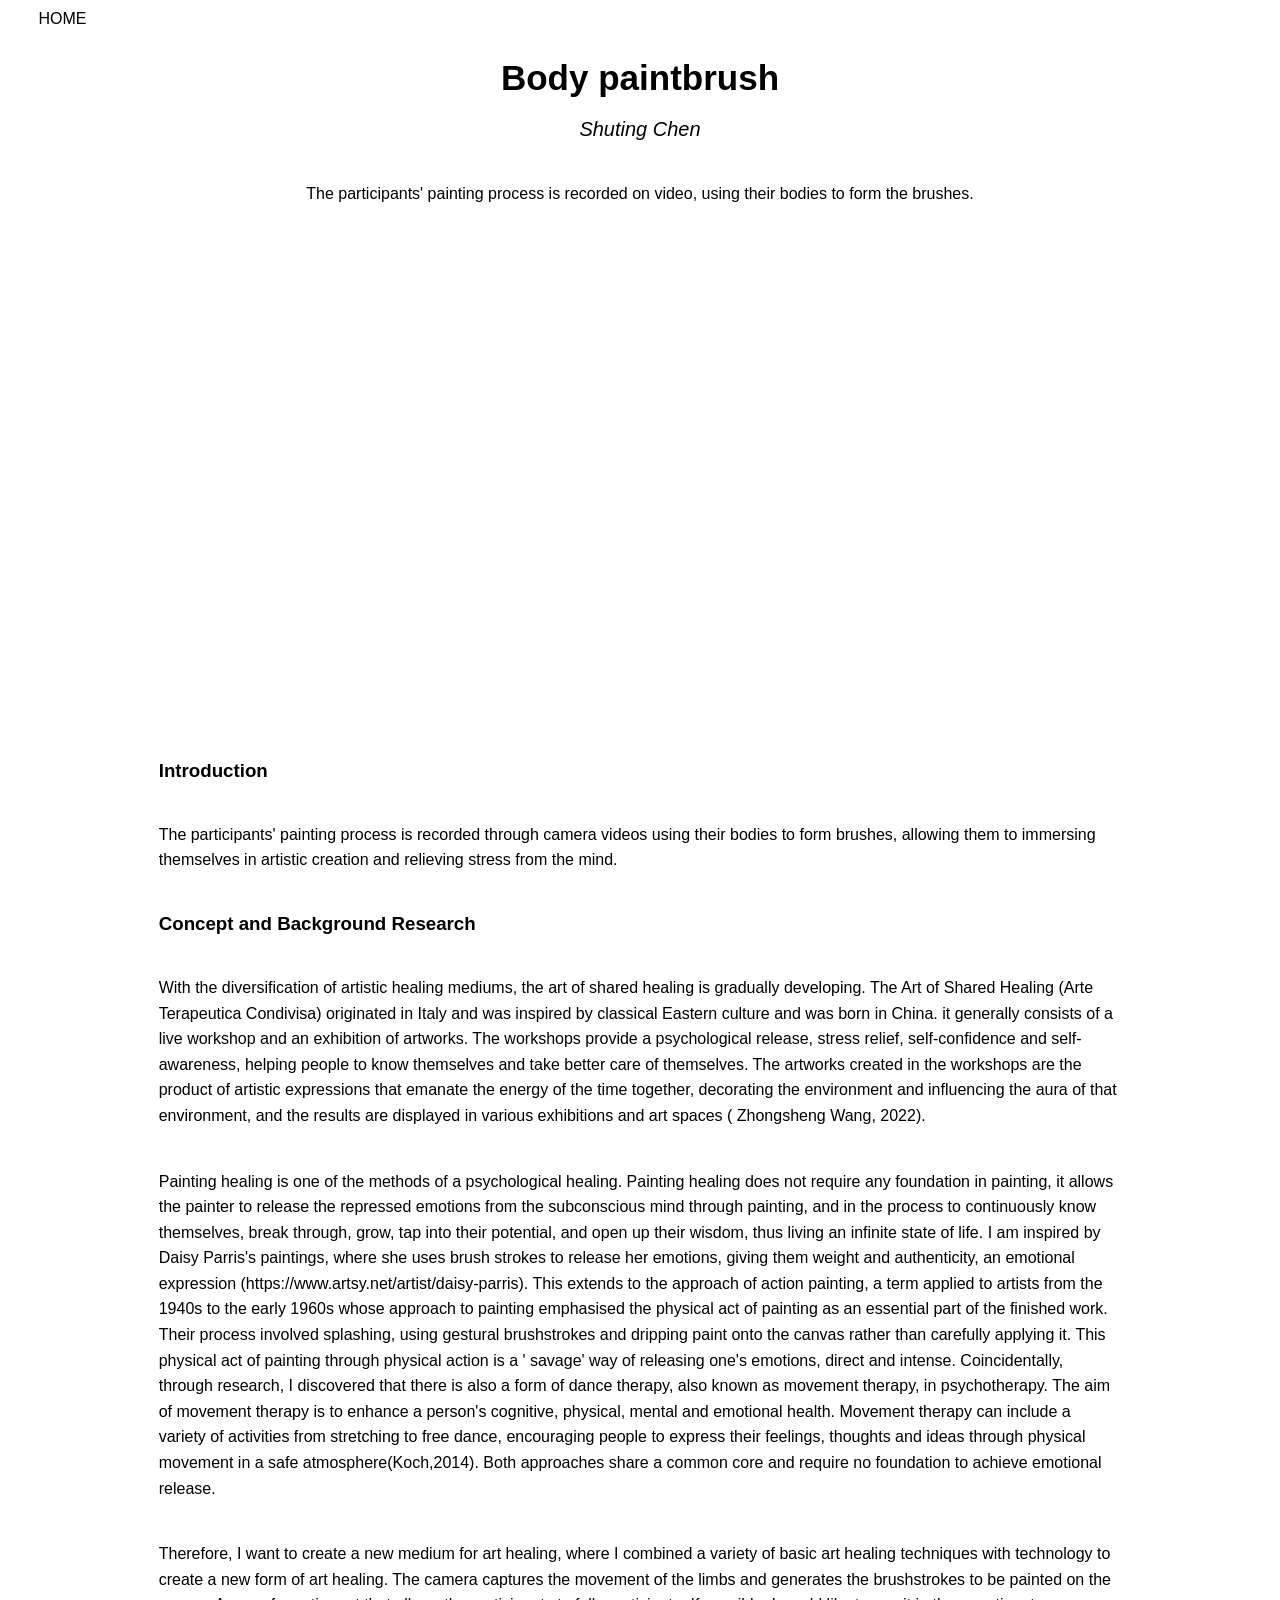
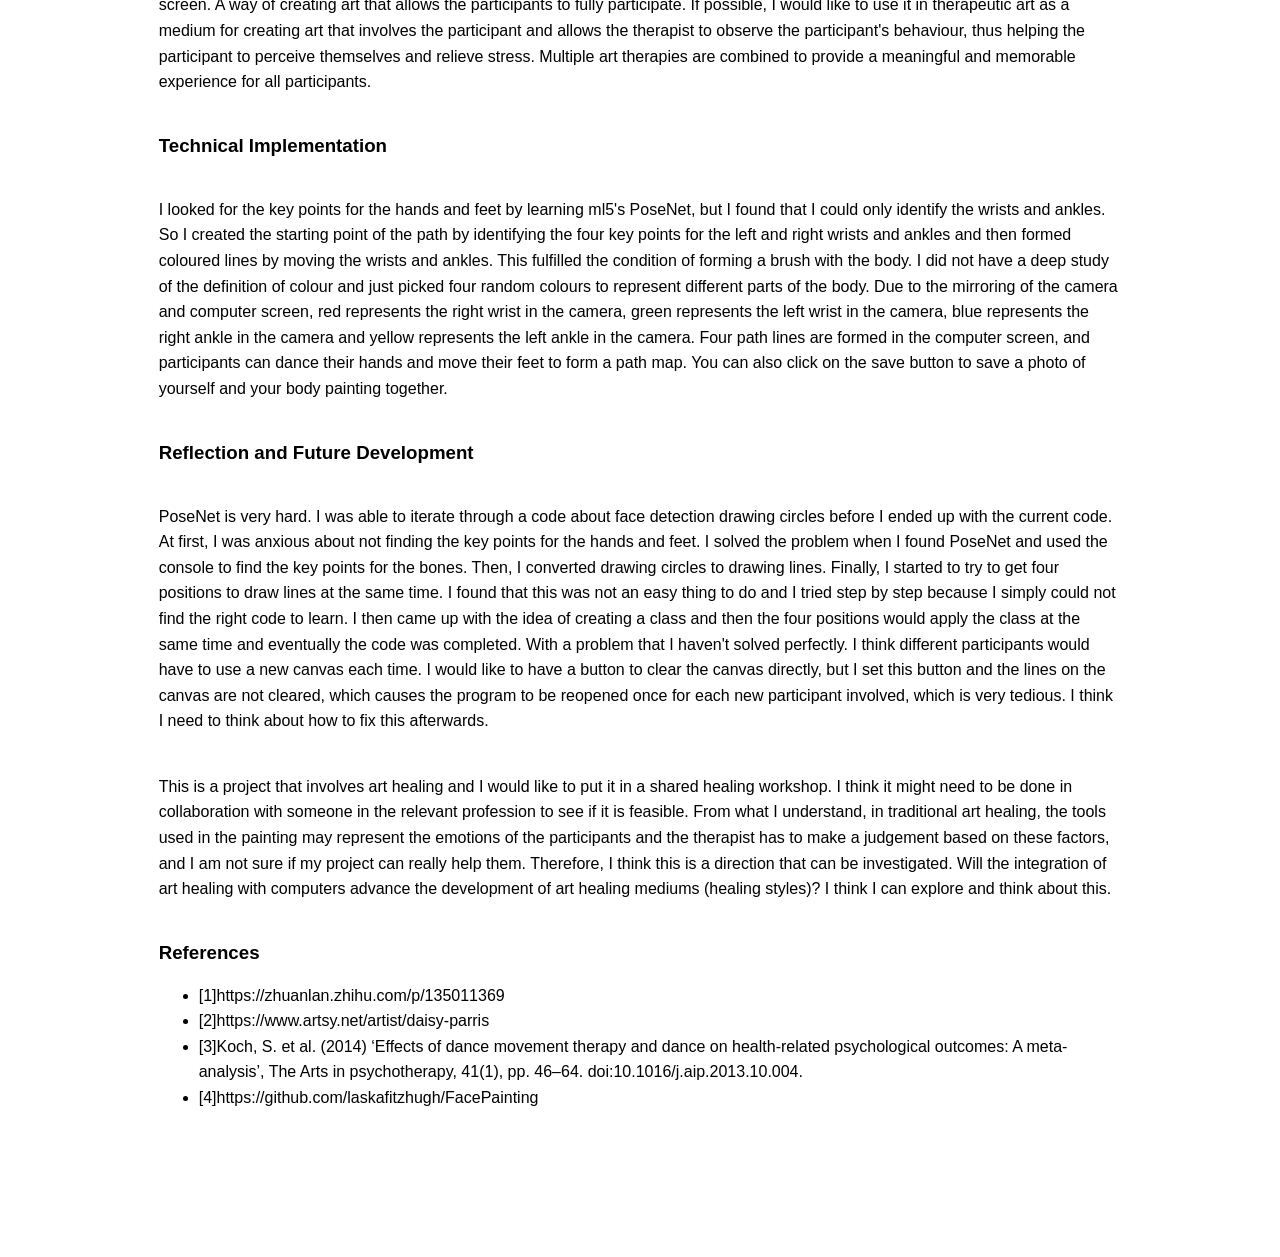
==== final-project-documentation/index.html @ 0606336e "add" ====
<!DOCTYPE html>
<html>
    <head>
        <meta charset="UTF-8">

        <!-- meta viewport tag needed to make site responsive on mobile devices https://developer.mozilla.org/en-US/docs/Web/HTML/Viewport_meta_tag -->
        <meta name="viewport" content="width=device-width, initial-scale=1" />

        <title>WCC Portfolio - Demo Page</title>

        <!-- including for some global styling -->
        <link rel="stylesheet" href="../css/style.css">

    </head>
    <body>
        <!-- if you have sub-pages think about adding a simple back button -->
        <nav>
            <a href="../">HOME</a>
        </nav>
        <header class="documentation-header">
            <section class="center-text">
                <h1>Body paintbrush</h1>
                <h2>Shuting Chen</h6>
                <p>The participants' painting process is recorded on video, using their bodies to form the brushes.</p> 
            </section>
        </header>

        <main class="documentation-page">
            <section>
                <!-- <div class="responsive-video centered-content">
                    <iframe title="vimeo-player" src="https://vimeo.com/822960603?share=copy" width="100%" height="100%" frameborder="0" allowfullscreen></iframe>
                </div> -->
                <div style="padding:45% 0 0 0;position:relative;">
                    <iframe title="vimeo-player" src="https://player.vimeo.com/video/822960603?h=bf573723e9&amp;badge=0&amp;autopause=0&amp;player_id=0&amp;app_id=58479" frameborder="0" allow="autoplay; fullscreen; picture-in-picture" allowfullscreen style="position:absolute;top:0;left:0;width:100%;height:100%;" title="Body paintbrush"></iframe>
                </div>
                <script src="https://player.vimeo.com/api/player.js"></script>
            </section>
            <section>
                <h3>Introduction</h3>
                <p>The participants' painting process is recorded through camera videos using their bodies to form brushes, allowing them to immersing themselves in artistic creation and relieving stress from the mind. </p>
            </section>
            <section>
                <h3>Concept and Background Research</h3>
                
                <p>With the diversification of artistic healing mediums, the art of shared healing is gradually developing. The Art of Shared Healing (Arte Terapeutica Condivisa) originated in Italy and was inspired by classical Eastern culture and was born in China. it generally consists of a live workshop and an exhibition of artworks. The workshops provide a psychological release, stress relief, self-confidence and self-awareness, helping people to know themselves and take better care of themselves. The artworks created in the workshops are the product of artistic expressions that emanate the energy of the time together, decorating the environment and influencing the aura of that environment, and the results are displayed in various exhibitions and art spaces ( Zhongsheng Wang, 2022).</p>
                <p>Painting healing is one of the methods of a psychological healing. Painting healing does not require any foundation in painting, it allows the painter to release the repressed emotions from the subconscious mind through painting, and in the process to continuously know themselves, break through, grow, tap into their potential, and open up their wisdom, thus living an infinite state of life. I am inspired by Daisy Parris's paintings, where she uses brush strokes to release her emotions, giving them weight and authenticity, an emotional expression (https://www.artsy.net/artist/daisy-parris). This extends to the approach of action painting, a term applied to artists from the 1940s to the early 1960s whose approach to painting emphasised the physical act of painting as an essential part of the finished work. Their process involved splashing, using gestural brushstrokes and dripping paint onto the canvas rather than carefully applying it. This physical act of painting through physical action is a ' savage' way of releasing one's emotions, direct and intense. Coincidentally, through research, I discovered that there is also a form of dance therapy, also known as movement therapy, in psychotherapy. The aim of movement therapy is to enhance a person's cognitive, physical, mental and emotional health. Movement therapy can include a variety of activities from stretching to free dance, encouraging people to express their feelings, thoughts and ideas through physical movement in a safe atmosphere(Koch,2014). Both approaches share a common core and require no foundation to achieve emotional release. </p>
                <p>Therefore, I want to create a new medium for art healing, where I combined a variety of basic art healing techniques with technology to create a new form of art healing. The camera captures the movement of the limbs and generates the brushstrokes to be painted on the screen. A way of creating art that allows the participants to fully participate. If possible, I would like to use it in therapeutic art as a medium for creating art that involves the participant and allows the therapist to observe the participant's behaviour, thus helping the participant to perceive themselves and relieve stress. Multiple art therapies are combined to provide a meaningful and memorable experience for all participants.</p>
                
                <!-- if you have a full width image try make it not too tall -->
                <!-- <img src="../assets/images/repeating-diagonal-lines-strip.jpeg"/> -->
                
            </section>
            <section>
                <h3>Technical Implementation</h3>

                <!-- example of styling for three images, you can write your own styling -->
                <!-- <div class="flex-container flex-basis-third">
                    <div class="flex-item">
                        <img src="../assets/images/repeating-diagonal-lines-square.jpeg"/>
                    </div>
                    <div class="flex-item">
                        <img src="../assets/images/repeating-diagonal-lines-square.jpeg"/>
                    </div>
                    <div class="flex-item">
                        <img src="../assets/images/repeating-diagonal-lines-square.jpeg"/>
                    </div>
                </div> -->
                
                <p>I looked for the key points for the hands and feet by learning ml5's PoseNet, but I found that I could only identify the wrists and ankles. So I created the starting point of the path by identifying the four key points for the left and right wrists and ankles and then formed coloured lines by moving the wrists and ankles. This fulfilled the condition of forming a brush with the body. I did not have a deep study of the definition of colour and just picked four random colours to represent different parts of the body. Due to the mirroring of the camera and computer screen, red represents the right wrist in the camera, green represents the left wrist in the camera, blue represents the right ankle in the camera and yellow represents the left ankle in the camera. Four path lines are formed in the computer screen, and participants can dance their hands and move their feet to form a path map. You can also click on the save button to save a photo of yourself and your body painting together. </p>
            
                <!-- example of styling for three images, you can write your own styling -->
                <!-- <div class="flex-container flex-basis-half">
                    <div class="flex-item">
                        <img src="../assets/images/repeating-diagonal-lines-rect.jpeg"/>
                    </div>
                    <div class="flex-item">
                        <img src="../assets/images/repeating-diagonal-lines-rect.jpeg"/>
                    </div>
                </div> -->

                <!-- default flex item is for 4 & follows media query styling for home page -->
                <!-- <div class="flex-container">
                    <div class="flex-item">
                        <img src="../assets/images/repeating-diagonal-lines-rect.jpeg"/>
                    </div>
                    <div class="flex-item">
                        <img src="../assets/images/repeating-diagonal-lines-rect.jpeg"/>
                    </div>
                    <div class="flex-item">
                        <img src="../assets/images/repeating-diagonal-lines-rect.jpeg"/>
                    </div>
                    <div class="flex-item">
                        <img src="../assets/images/repeating-diagonal-lines-rect.jpeg"/>
                    </div>
                </div> -->
         
            </section>
            <section>
                <h3>Reflection and Future Development</h3>
                <p>PoseNet is very hard. I was able to iterate through a code about face detection drawing circles before I ended up with the current code. At first, I was anxious about not finding the key points for the hands and feet. I solved the problem when I found PoseNet and used the console to find the key points for the bones. Then, I converted drawing circles to drawing lines. Finally, I started to try to get four positions to draw lines at the same time. I found that this was not an easy thing to do and I tried step by step because I simply could not find the right code to learn. I then came up with the idea of creating a class and then the four positions would apply the class at the same time and eventually the code was completed. With a problem that I haven't solved perfectly. I think different participants would have to use a new canvas each time. I would like to have a button to clear the canvas directly, but I set this button and the lines on the canvas are not cleared, which causes the program to be reopened once for each new participant involved, which is very tedious. I think I need to think about how to fix this afterwards.</p>
                <p>This is a project that involves art healing and I would like to put it in a shared healing workshop. I think it might need to be done in collaboration with someone in the relevant profession to see if it is feasible. From what I understand, in traditional art healing, the tools used in the painting may represent the emotions of the participants and the therapist has to make a judgement based on these factors, and I am not sure if my project can really help them. Therefore, I think this is a direction that can be investigated. Will the integration of art healing with computers advance the development of art healing mediums (healing styles)? I think I can explore and think about this.</p>
            </section>
            <section>
                <h3>References</h3>
                <ul>
                    <li>[1]https://zhuanlan.zhihu.com/p/135011369</li>
                    <li>[2]https://www.artsy.net/artist/daisy-parris</li>
                    <li>[3]Koch, S. et al. (2014) ‘Effects of dance movement therapy and dance on health-related psychological outcomes: A meta-analysis’, The Arts in psychotherapy, 41(1), pp. 46–64. doi:10.1016/j.aip.2013.10.004.</li>
                    <li>[4]https://github.com/laskafitzhugh/FacePainting</li>
                </ul>
            </section>
        </main>

        <footer>
            <!-- normally information like contact details etc  -->
            <!-- read more about semantic HTML https://www.w3schools.com/html/html5_semantic_elements.asp -->
            
         </footer>
    </body>
</html>
---- css/style.css ----
/*This is a comment in CSS*/

body{
    font-family: Verdana, sans-serif;
    margin: 0;
}

header h1{
    font-size: 35px;
    margin:20px 0;
}
header h2{
    font-size: 20px;
    margin: 0px 0px 40px 0px;
    font-weight: normal;
    font-style: italic;
}

main.documentation-page h3{
    margin-top: 40px;
}

li{
    font-family: Helvetica, sans-serif;
    font-size: 16px;
    line-height: 1.6em;
}
p{
    font-size: 16px;
    line-height: 1.6em;
    margin: 2.5em 0;
    font-family: Helvetica, sans-serif;
}

main,
header{
    width:100%;
    max-width:1400px; /* means it won't be larger than 1200px on larger screens */
    box-sizing: border-box;
    margin: 0 auto;
    padding: 30px 3%;
}

header.documentation-header{
    padding: 0 3%;
}

.documentation-header section,
main.documentation-page section{
    margin: 10px 10%;
}

footer{
    width:100%;
    min-height:100px;
}


nav{
    padding:10px 3%;
}

nav a{
    color: black;
    text-decoration: none;
}
nav a:hover{
    color: grey;
}

.center-text{
    text-align: center;
}

img{
    width: 100%;
}

/* original aspect ratio width="640" height="360" */
.responsive-video{
    position: relative;
    width: 100%; /* adjust this and the padding-top to change how big it is*/
    height: 0;
    padding-top: 57%; /* padding top is in reltation to the width of parent, it preserves aspect ratio*/
    /* margin: 0 auto; */ /*this would center your video in the section container*/
}
.responsive-video iframe{
    position: absolute;
    top:0;
    left:0;
    height: 100%;
    width: 100%;
}


/* Flex layouts are one of the easier ways to style responsive layouts that work on all devices */
/* https://developer.mozilla.org/en-US/docs/Learn/CSS/CSS_layout/Flexbox */

.flex-container{
    display: flex; /* all children will now be flex items */
    flex-direction: row; /* other option is column */
    flex-wrap: wrap; /* means the children will wrap to a new line */
}

.flex-item{
    display: flex;
    /* the following three items can be put on one line: https://developer.mozilla.org/en-US/docs/Web/CSS/flex */
    flex-grow: 0;
    flex-shrink: 0;
    flex-basis: 25%; /*width of the box, take up a quarter of the parent's size*/
    box-sizing: border-box; /*this means that we can add padding, line below, and still only take 25% width of parent*/
    padding: 5px;
}

.flex-basis-third .flex-item{
    flex-basis: 33.33%; 
}

.flex-basis-half .flex-item{
    flex-basis: 50%; 
}

.flex-item a{
    display: flex;
    width: 100%;
    height: 0;
    padding: 30% 0;
    /* background-image: url(../assets/images/lightgrey-line.jpeg); change the image to one of you choice */
    background-position: center;
    background-size: 100%;
    justify-content: center;
    align-items: center;
    text-align: center;
    text-decoration: none;
    color:#4f4f4f;
    transition: all 0.2s; /* CSS transitions https://developer.mozilla.org/en-US/docs/Web/CSS/CSS_Transitions/Using_CSS_transitions */
}

/* want a different background image for each project? */
/* try give each a tag a unique id in your HTML and then set different background images here*/
/* EXAMPLE CSS: won't work if you just un-comment this:*/
/* .flex-item a#my-special-id{
    background-image: url(../assets/images/custom-image-name.jpeg); 
} */
.flex-item a#termone{
    background-image: url(../assets/images/term1.jpg); 
}

.flex-item a#one{
    background-image: url(../assets/images/2.1.jpg); 
}

.flex-item a#two{
    background-image: url(../assets/images/2.2.jpg); 
}

.flex-item a#three{
    background-image: url(../assets/images/2.3.jpg); 
}

.flex-item a#four{
    background-image: url(../assets/images/2.4.jpg); 
}

.flex-item a#termtwo{
    background-image: url(../assets/images/3.jpg); 
}

.flex-item a:hover{
    color:#bbbbbb;
    background-size: 120%;
}

.flex-item h4{
   margin:10px;
   background-color: white;
   padding:5px 10px;
}


/* Media Queries for responsive design */

/* Un-comment the body background-colors to see bold debug color change between screen sizes */

/* Extra large */
@media screen and (max-width: 1200px) {
    /* body {
      background-color: rgb(0, 255, 162);
    } */

    .flex-item{
        flex-basis: 33.33%; /*width of the box, take up a quarter of the parent's size*/
    }
}

/* Large */
@media screen and (max-width: 992px) {
    /* body {
      background-color: rgb(255, 81, 0);
    } */

    .documentation-header section,
    main.documentation-page section{
        margin: 40px 5%;
    }

}

/* Medium */
@media screen and (max-width: 768px) {
    /* body {
      background-color: rgb(255, 0, 191);
    } */

    .flex-item{
        flex-basis: 50%; /*width of the box, take up a quarter of the parent's size*/
    }
}

/* Small */
@media screen and (max-width: 576px) {
    /* body {
      background-color: blue;
    } */

    .flex-item{
        flex-basis: 100%; /*width of the box, take up a quarter of the parent's size*/
    }
}
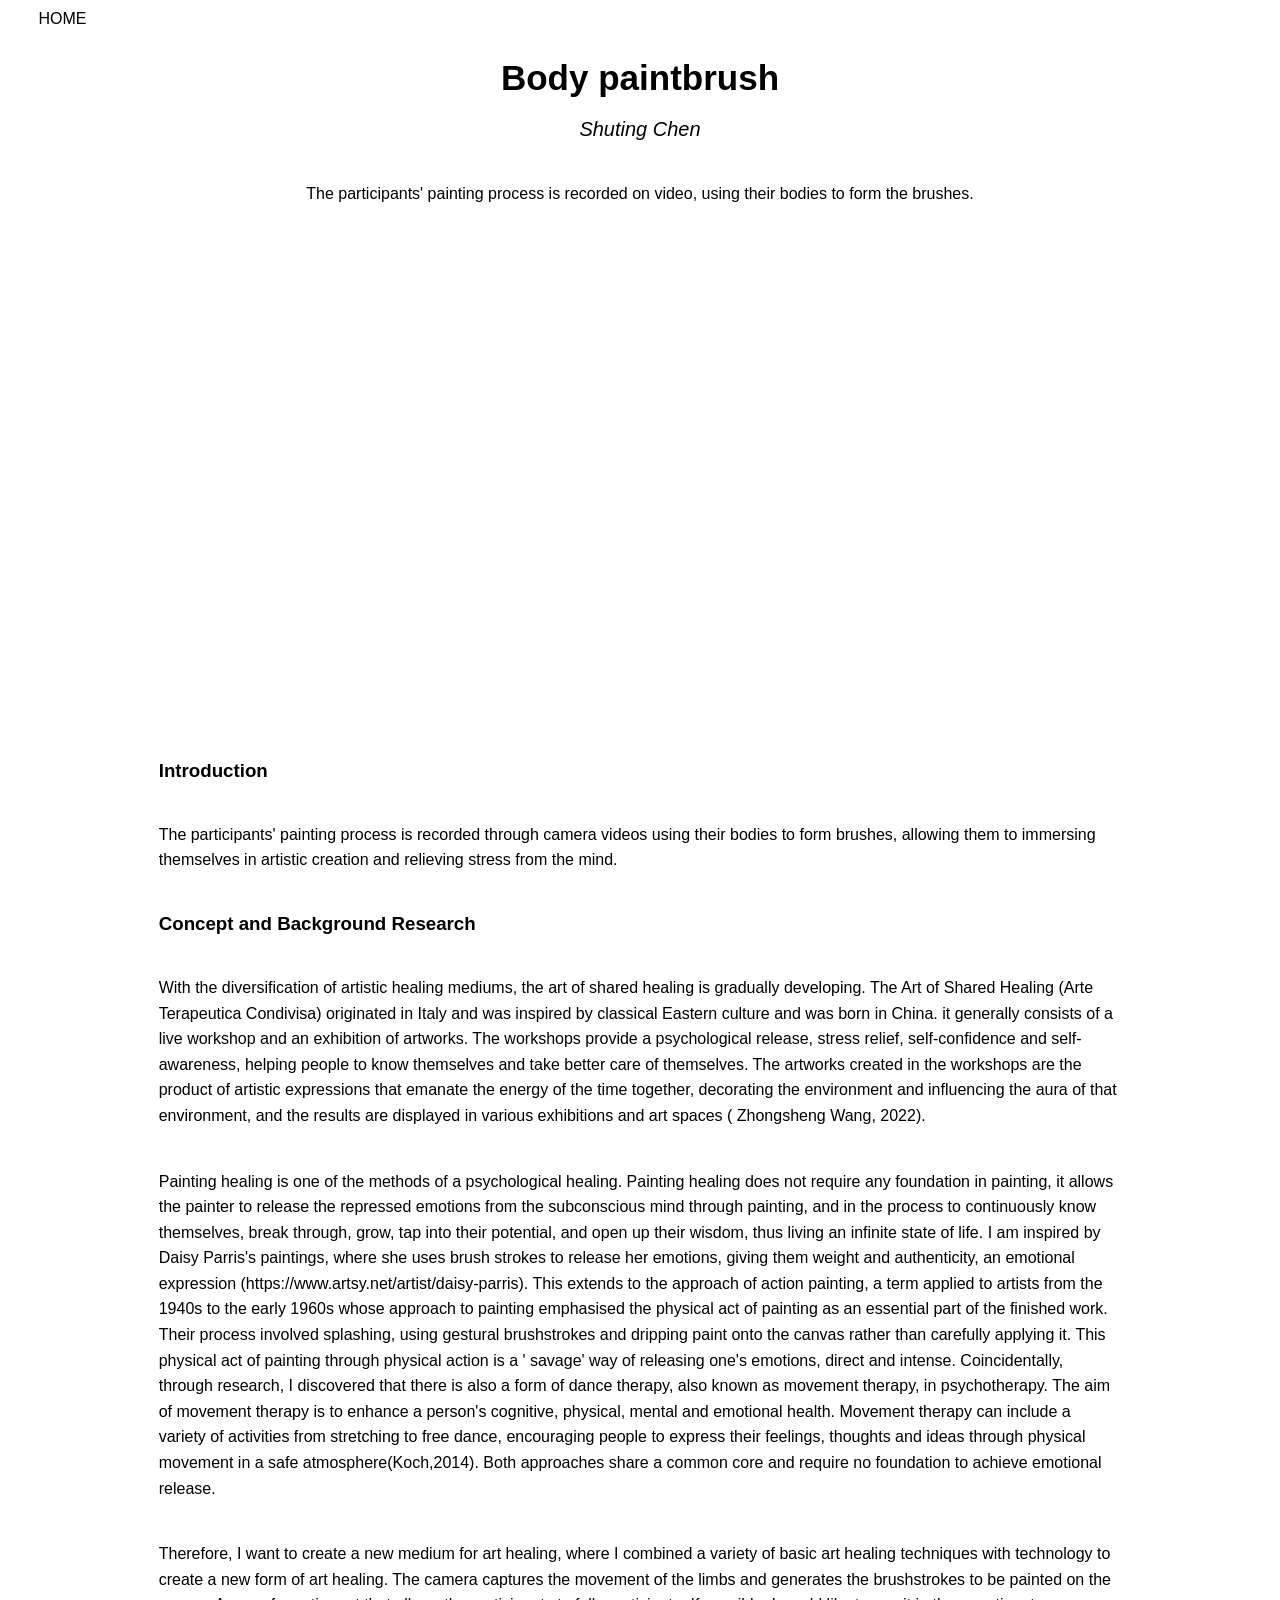
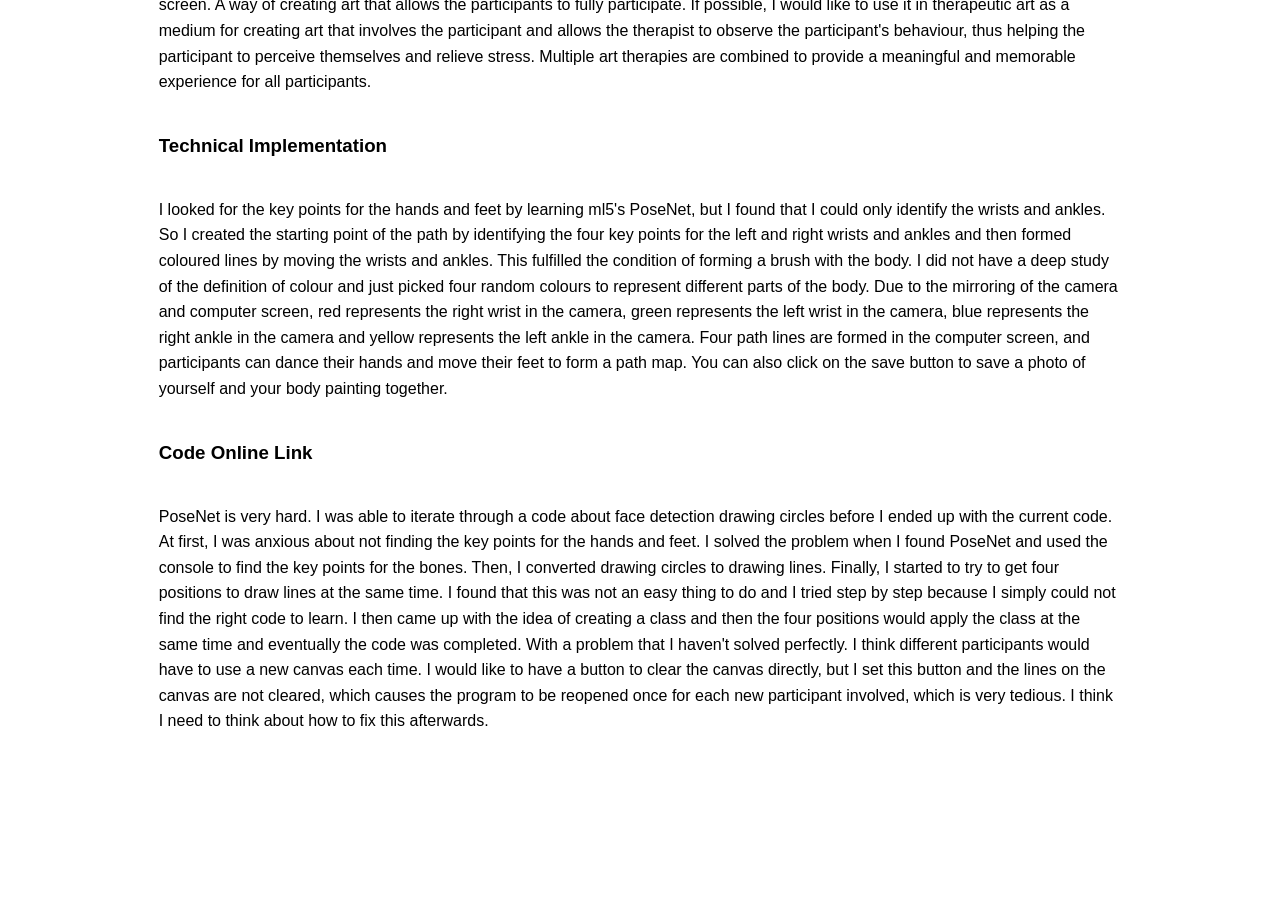
==== commit 334dbe60: "change" ====
--- a/final-project-documentation/index.html
+++ b/final-project-documentation/index.html
@@ -96,18 +96,9 @@
          
             </section>
             <section>
-                <h3>Reflection and Future Development</h3>
+                <h3>Code Online Link</h3>
                 <p>PoseNet is very hard. I was able to iterate through a code about face detection drawing circles before I ended up with the current code. At first, I was anxious about not finding the key points for the hands and feet. I solved the problem when I found PoseNet and used the console to find the key points for the bones. Then, I converted drawing circles to drawing lines. Finally, I started to try to get four positions to draw lines at the same time. I found that this was not an easy thing to do and I tried step by step because I simply could not find the right code to learn. I then came up with the idea of creating a class and then the four positions would apply the class at the same time and eventually the code was completed. With a problem that I haven't solved perfectly. I think different participants would have to use a new canvas each time. I would like to have a button to clear the canvas directly, but I set this button and the lines on the canvas are not cleared, which causes the program to be reopened once for each new participant involved, which is very tedious. I think I need to think about how to fix this afterwards.</p>
-                <p>This is a project that involves art healing and I would like to put it in a shared healing workshop. I think it might need to be done in collaboration with someone in the relevant profession to see if it is feasible. From what I understand, in traditional art healing, the tools used in the painting may represent the emotions of the participants and the therapist has to make a judgement based on these factors, and I am not sure if my project can really help them. Therefore, I think this is a direction that can be investigated. Will the integration of art healing with computers advance the development of art healing mediums (healing styles)? I think I can explore and think about this.</p>
-            </section>
-            <section>
-                <h3>References</h3>
-                <ul>
-                    <li>[1]https://zhuanlan.zhihu.com/p/135011369</li>
-                    <li>[2]https://www.artsy.net/artist/daisy-parris</li>
-                    <li>[3]Koch, S. et al. (2014) ‘Effects of dance movement therapy and dance on health-related psychological outcomes: A meta-analysis’, The Arts in psychotherapy, 41(1), pp. 46–64. doi:10.1016/j.aip.2013.10.004.</li>
-                    <li>[4]https://github.com/laskafitzhugh/FacePainting</li>
-                </ul>
+                <a href="https://ttmmd55.github.io/Body-paintbrush/" ></a>
             </section>
         </main>
 
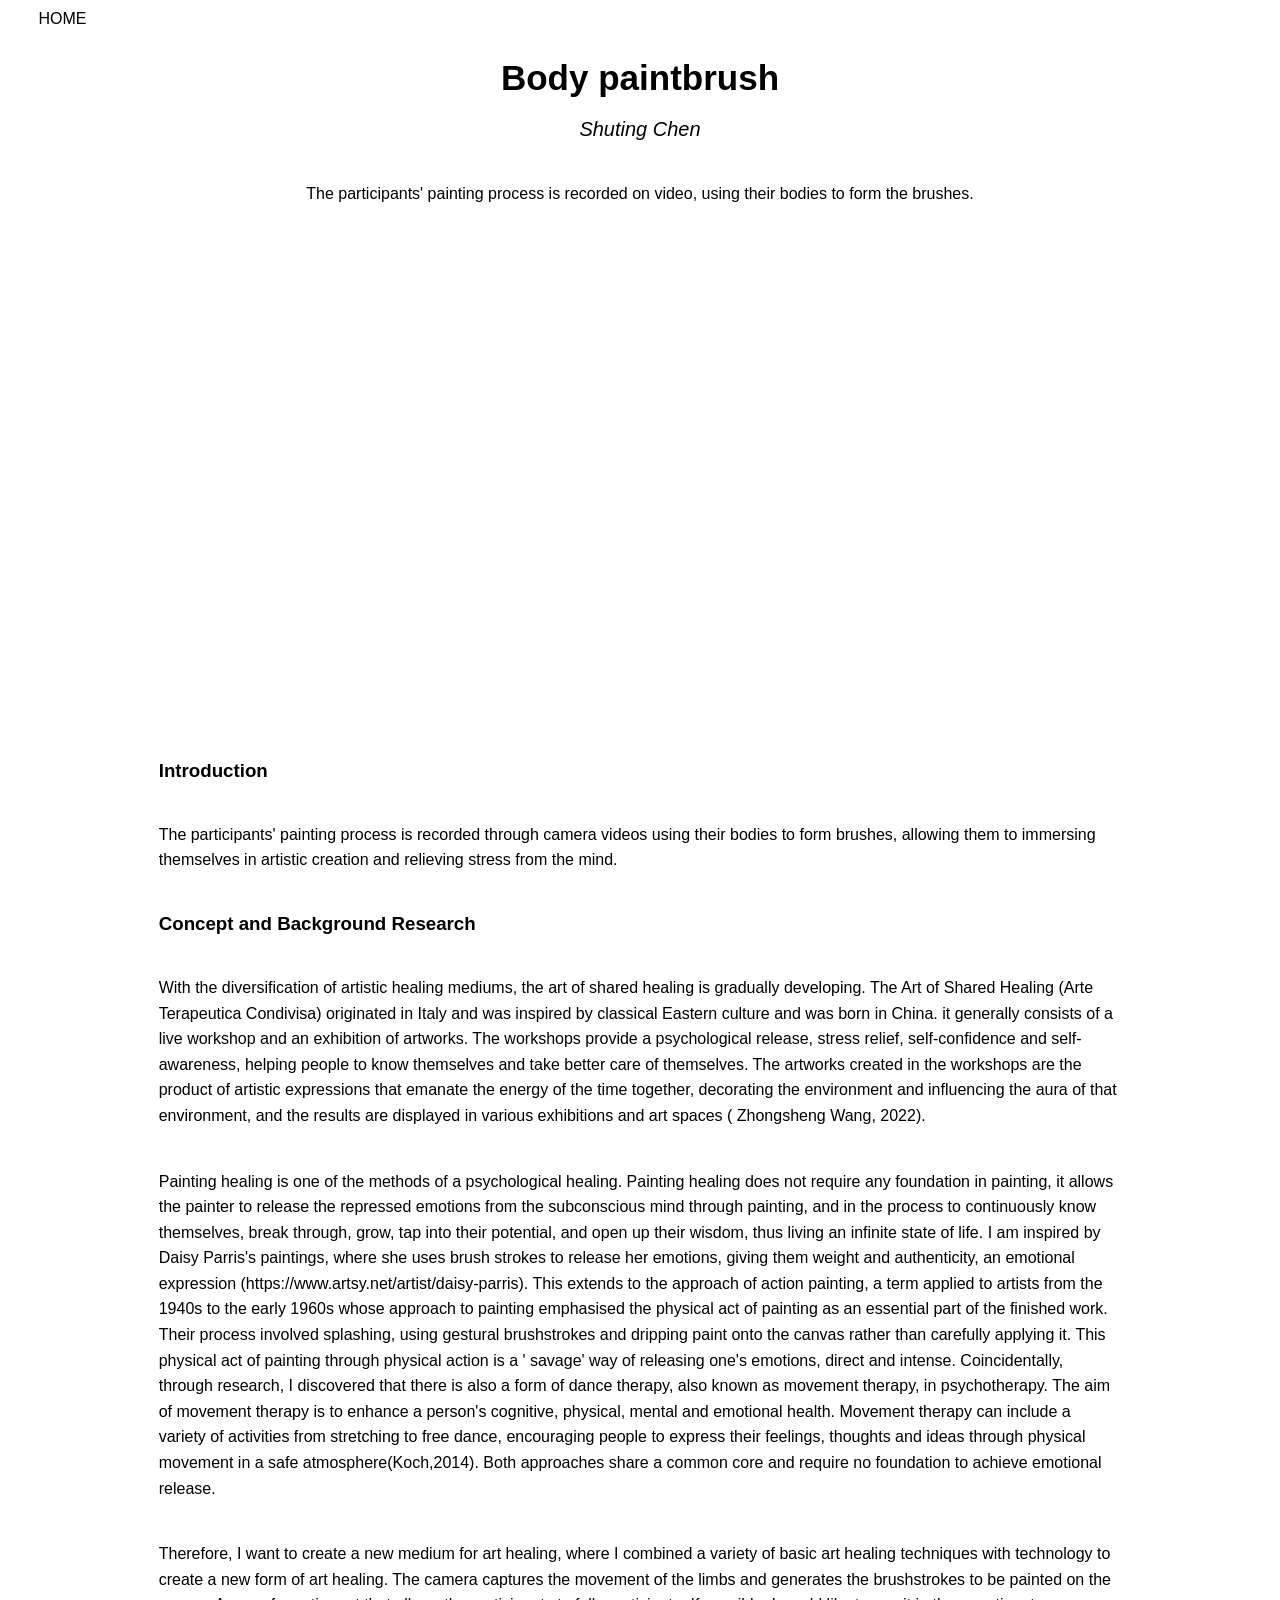
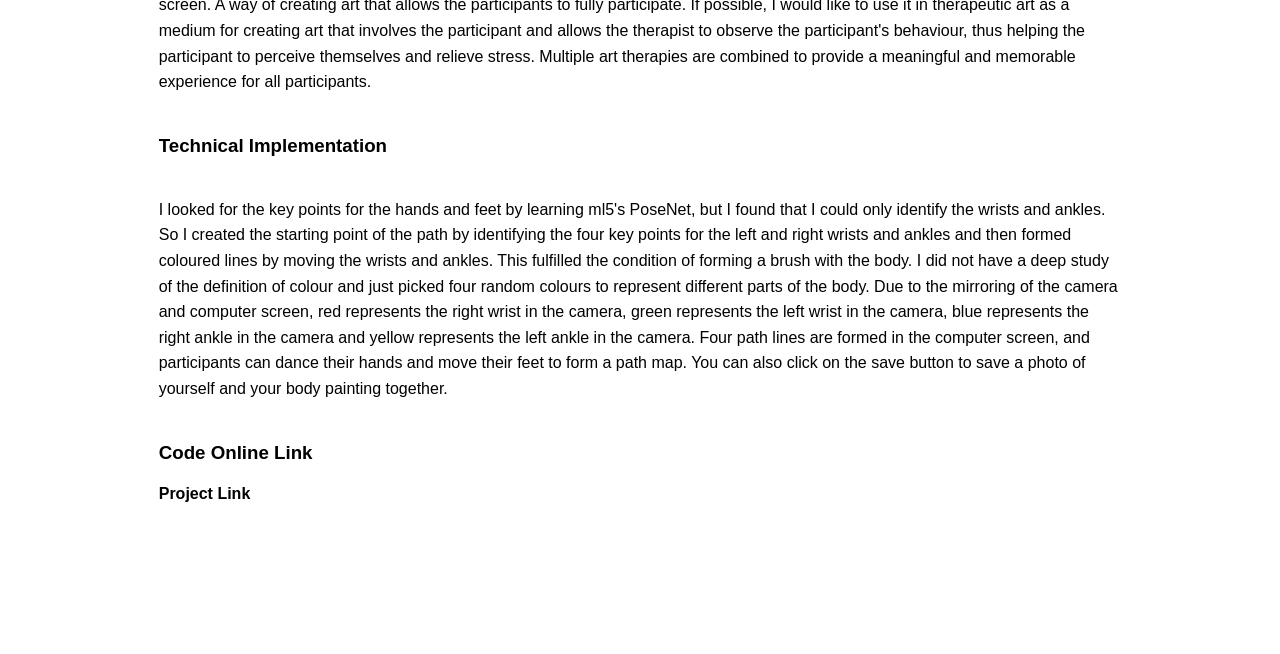
==== commit 0a0087b2: "c" ====
--- a/final-project-documentation/index.html
+++ b/final-project-documentation/index.html
@@ -52,53 +52,15 @@
             </section>
             <section>
                 <h3>Technical Implementation</h3>
-
-                <!-- example of styling for three images, you can write your own styling -->
-                <!-- <div class="flex-container flex-basis-third">
-                    <div class="flex-item">
-                        <img src="../assets/images/repeating-diagonal-lines-square.jpeg"/>
-                    </div>
-                    <div class="flex-item">
-                        <img src="../assets/images/repeating-diagonal-lines-square.jpeg"/>
-                    </div>
-                    <div class="flex-item">
-                        <img src="../assets/images/repeating-diagonal-lines-square.jpeg"/>
-                    </div>
-                </div> -->
-                
                 <p>I looked for the key points for the hands and feet by learning ml5's PoseNet, but I found that I could only identify the wrists and ankles. So I created the starting point of the path by identifying the four key points for the left and right wrists and ankles and then formed coloured lines by moving the wrists and ankles. This fulfilled the condition of forming a brush with the body. I did not have a deep study of the definition of colour and just picked four random colours to represent different parts of the body. Due to the mirroring of the camera and computer screen, red represents the right wrist in the camera, green represents the left wrist in the camera, blue represents the right ankle in the camera and yellow represents the left ankle in the camera. Four path lines are formed in the computer screen, and participants can dance their hands and move their feet to form a path map. You can also click on the save button to save a photo of yourself and your body painting together. </p>
-            
-                <!-- example of styling for three images, you can write your own styling -->
-                <!-- <div class="flex-container flex-basis-half">
-                    <div class="flex-item">
-                        <img src="../assets/images/repeating-diagonal-lines-rect.jpeg"/>
-                    </div>
-                    <div class="flex-item">
-                        <img src="../assets/images/repeating-diagonal-lines-rect.jpeg"/>
-                    </div>
-                </div> -->
-
-                <!-- default flex item is for 4 & follows media query styling for home page -->
-                <!-- <div class="flex-container">
-                    <div class="flex-item">
-                        <img src="../assets/images/repeating-diagonal-lines-rect.jpeg"/>
-                    </div>
-                    <div class="flex-item">
-                        <img src="../assets/images/repeating-diagonal-lines-rect.jpeg"/>
-                    </div>
-                    <div class="flex-item">
-                        <img src="../assets/images/repeating-diagonal-lines-rect.jpeg"/>
-                    </div>
-                    <div class="flex-item">
-                        <img src="../assets/images/repeating-diagonal-lines-rect.jpeg"/>
-                    </div>
-                </div> -->
-         
             </section>
             <section>
                 <h3>Code Online Link</h3>
-                <p>PoseNet is very hard. I was able to iterate through a code about face detection drawing circles before I ended up with the current code. At first, I was anxious about not finding the key points for the hands and feet. I solved the problem when I found PoseNet and used the console to find the key points for the bones. Then, I converted drawing circles to drawing lines. Finally, I started to try to get four positions to draw lines at the same time. I found that this was not an easy thing to do and I tried step by step because I simply could not find the right code to learn. I then came up with the idea of creating a class and then the four positions would apply the class at the same time and eventually the code was completed. With a problem that I haven't solved perfectly. I think different participants would have to use a new canvas each time. I would like to have a button to clear the canvas directly, but I set this button and the lines on the canvas are not cleared, which causes the program to be reopened once for each new participant involved, which is very tedious. I think I need to think about how to fix this afterwards.</p>
-                <a href="https://ttmmd55.github.io/Body-paintbrush/" ></a>
+                <div>
+                    <a href="https://ttmmd55.github.io/Body-paintbrush/" ></a>
+                    <h4>Project Link</h4>
+                </div>
+                
             </section>
         </main>
 
--- a/css/style.css
+++ b/css/style.css
@@ -143,24 +143,24 @@
 /* .flex-item a#my-special-id{
     background-image: url(../assets/images/custom-image-name.jpeg); 
 } */
-.flex-item a#termone{
-    background-image: url(../assets/images/term1.jpg); 
-}
-
-.flex-item a#one{
-    background-image: url(../assets/images/2.1.jpg); 
+.flex-item a#vone{
+    background-image: url(../assets/images/secret\ notes_项目1\ 副本.jpg); 
+}
+
+.flex-item a#vtwo{
+    background-image: url(../assets/images/v2/1.jpg); 
 }
 
 .flex-item a#two{
     background-image: url(../assets/images/2.2.jpg); 
 }
 
-.flex-item a#three{
-    background-image: url(../assets/images/2.3.jpg); 
-}
-
-.flex-item a#four{
-    background-image: url(../assets/images/2.4.jpg); 
+.flex-item a#vthree{
+    background-image: url(../assets/images/v3/1.jpg); 
+}
+
+.flex-item a#vfour{
+    background-image: url(../assets/images/v4/1.jpg); 
 }
 
 .flex-item a#termtwo{
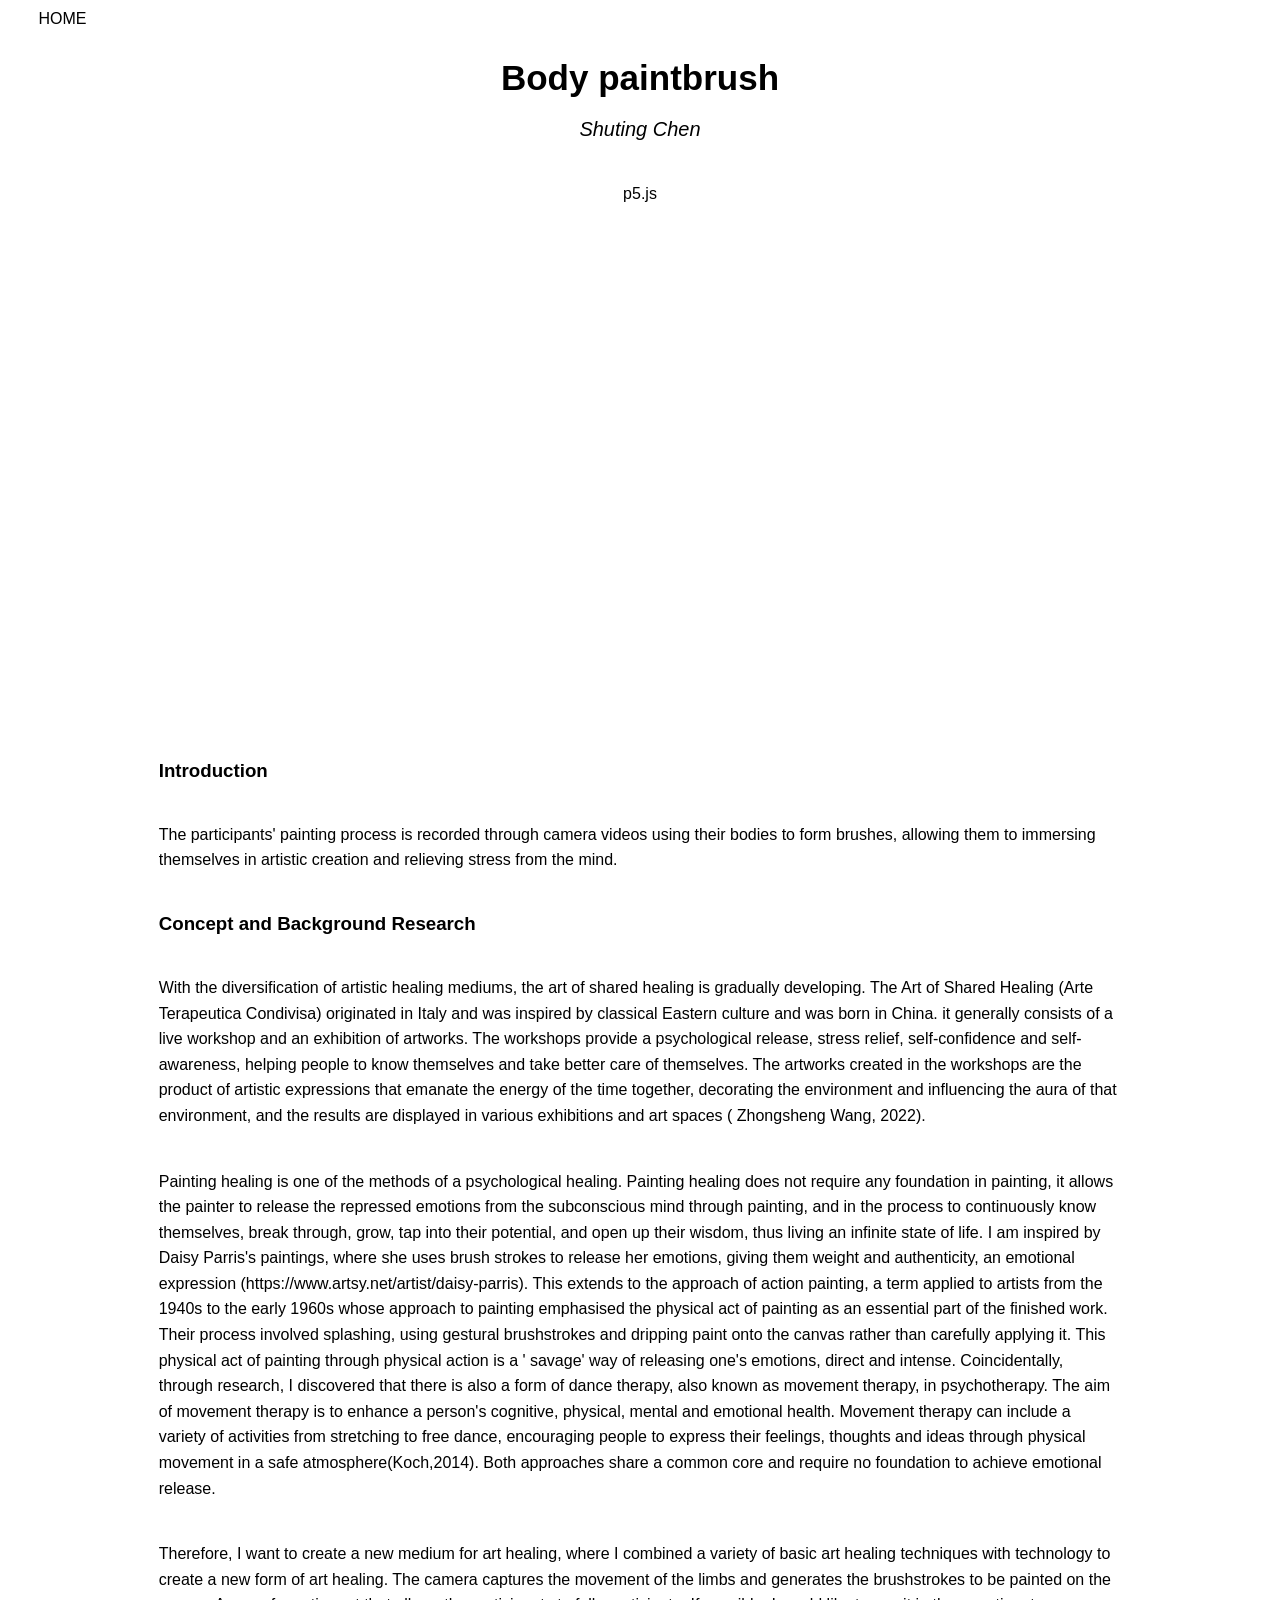
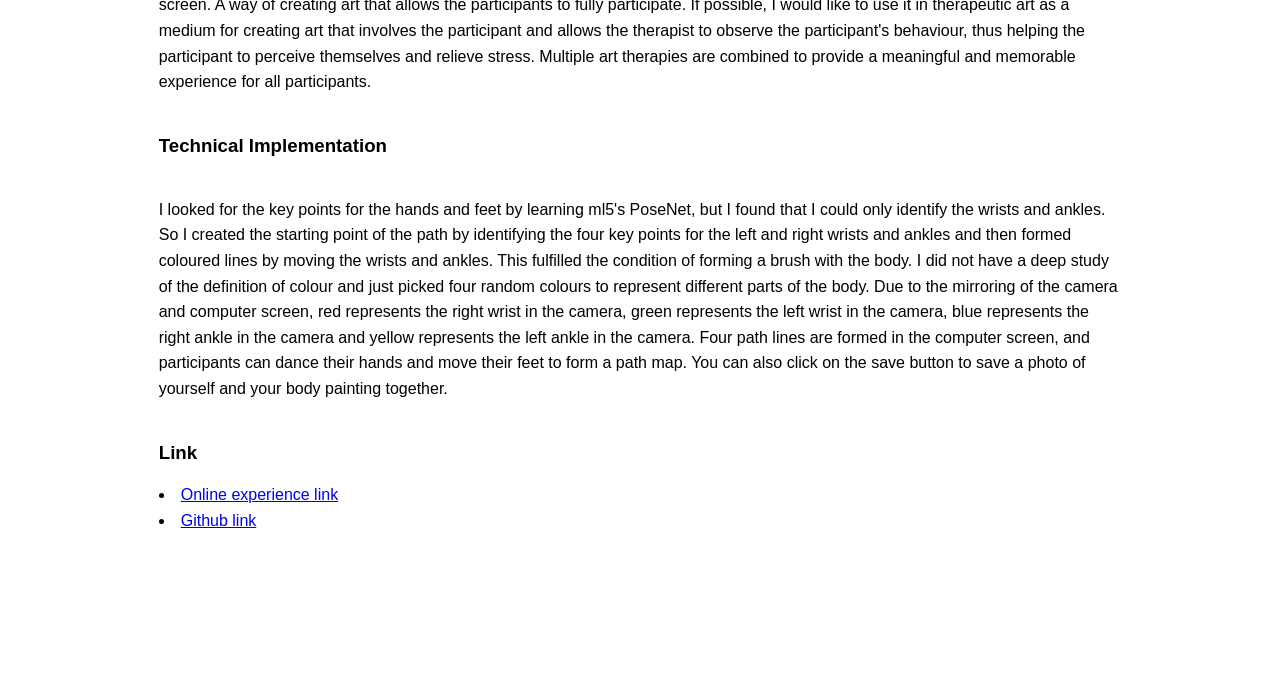
==== commit ea29827f: "Update index.html" ====
--- a/final-project-documentation/index.html
+++ b/final-project-documentation/index.html
@@ -21,7 +21,7 @@
             <section class="center-text">
                 <h1>Body paintbrush</h1>
                 <h2>Shuting Chen</h6>
-                <p>The participants' painting process is recorded on video, using their bodies to form the brushes.</p> 
+                <p>p5.js</p> 
             </section>
         </header>
 
@@ -55,10 +55,14 @@
                 <p>I looked for the key points for the hands and feet by learning ml5's PoseNet, but I found that I could only identify the wrists and ankles. So I created the starting point of the path by identifying the four key points for the left and right wrists and ankles and then formed coloured lines by moving the wrists and ankles. This fulfilled the condition of forming a brush with the body. I did not have a deep study of the definition of colour and just picked four random colours to represent different parts of the body. Due to the mirroring of the camera and computer screen, red represents the right wrist in the camera, green represents the left wrist in the camera, blue represents the right ankle in the camera and yellow represents the left ankle in the camera. Four path lines are formed in the computer screen, and participants can dance their hands and move their feet to form a path map. You can also click on the save button to save a photo of yourself and your body painting together. </p>
             </section>
             <section>
-                <h3>Code Online Link</h3>
+                <h3>Link</h3>
                 <div>
-                    <a href="https://ttmmd55.github.io/Body-paintbrush/" ></a>
-                    <h4>Project Link</h4>
+                    <li>
+                        <a href="https://ttmmd55.github.io/Body-paintbrush/" >Online experience link</a>
+                    </li>
+                    <li>
+                        <a href="https://github.com/ttmmd55/Body-paintbrush" >Github link</a>
+                    </li>
                 </div>
                 
             </section>
